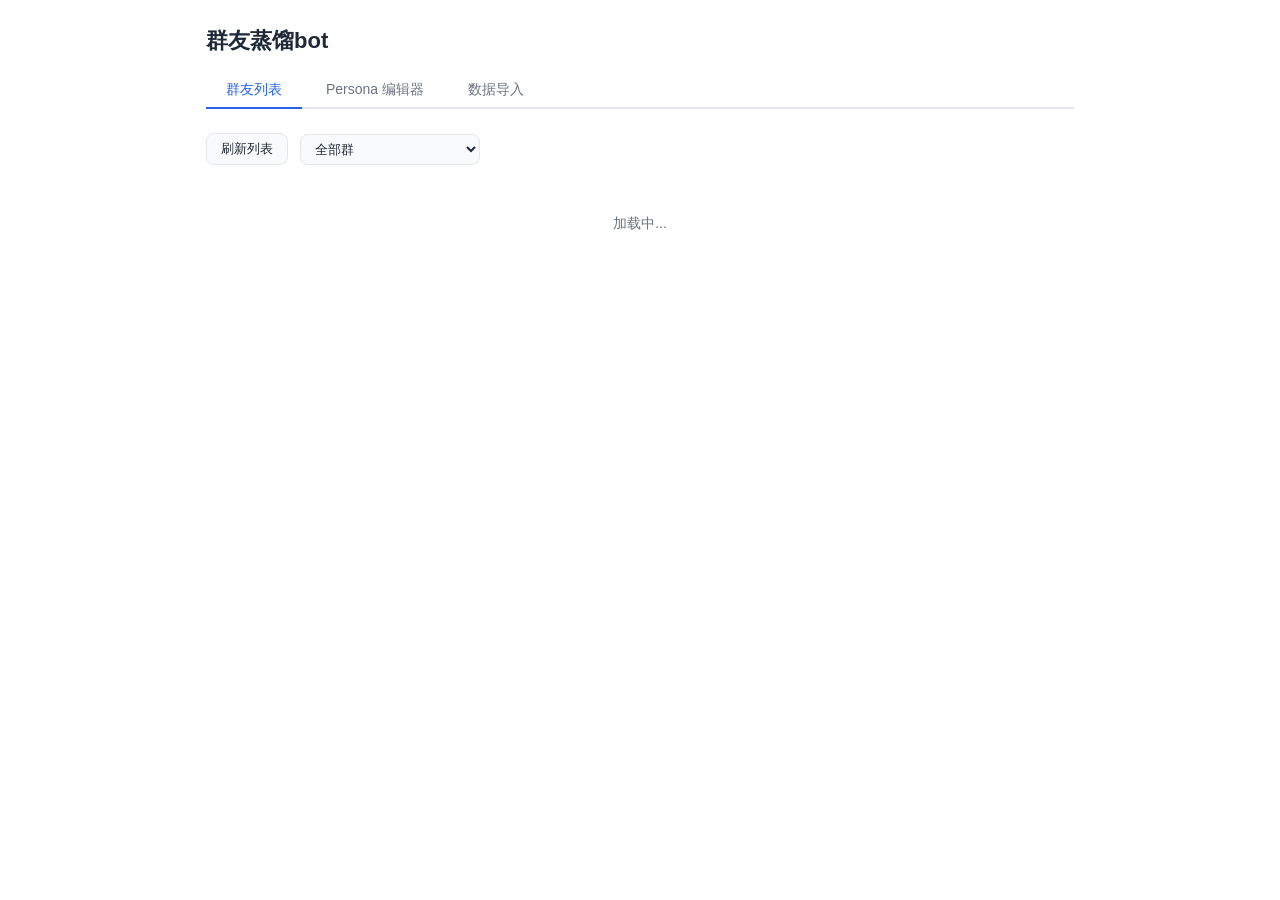
==== pages/pig-manager/index.html @ 86cbbd4d "feat: group_name in persona cards, group filter dropdown in WebUI, slug includes group_id" ====
<!doctype html>
<html lang="zh-CN">
<head>
  <meta charset="utf-8" />
  <meta name="viewport" content="width=device-width, initial-scale=1.0" />
  <title>群友蒸馏bot - 管理面板</title>
  <link rel="stylesheet" href="./style.css" />
</head>
<body>
  <div class="app">
    <header class="header">
      <h1>群友蒸馏bot</h1>
      <nav class="tabs">
        <button class="tab active" data-tab="personas">群友列表</button>
        <button class="tab" data-tab="editor">Persona 编辑器</button>
        <button class="tab" data-tab="import">数据导入</button>
      </nav>
    </header>

    <main class="main">
      <!-- 群友列表 -->
      <section id="tab-personas" class="tab-content active">
        <div class="toolbar">
          <button id="btn-refresh" class="btn">刷新列表</button>
          <select id="group-filter" class="select">
            <option value="">全部群</option>
          </select>
          <span id="status-text" class="status"></span>
        </div>
        <div id="persona-list" class="card-list">
          <div class="empty">加载中...</div>
        </div>
      </section>

      <!-- Persona 编辑器 -->
      <section id="tab-editor" class="tab-content">
        <div class="editor-toolbar">
          <select id="persona-select" class="select">
            <option value="">-- 选择群友 --</option>
          </select>
          <button id="btn-load-persona" class="btn btn-primary">加载</button>
          <button id="btn-save-persona" class="btn btn-save">保存</button>
          <span id="editor-status" class="status"></span>
        </div>
        <textarea id="persona-editor" class="editor" placeholder="选择群友后加载 persona.md 内容..."></textarea>
      </section>

      <!-- 数据导入 -->
      <section id="tab-import" class="tab-content">
        <div class="import-section">
          <h3>上传 QQ 聊天记录 (JSON)</h3>
          <p class="hint">支持 <a href="https://github.com/shuakami/qq-chat-exporter" target="_blank">qq-chat-exporter</a> 导出的 JSON 格式</p>

          <div class="import-form">
            <label class="label">目标群号</label>
            <input type="text" id="import-group-id" class="input" placeholder="留空仅预览不导入" />

            <label class="label">目标人物昵称</label>
            <input type="text" id="import-target-name" class="input" placeholder="从聊天记录中筛选该人的消息" />

            <label class="label">聊天记录文件 (.json)</label>
            <input type="file" id="import-file" class="input" accept=".json" />

            <div class="import-actions">
              <button id="btn-import-preview" class="btn btn-primary">预览</button>
              <button id="btn-import-confirm" class="btn btn-save" disabled>确认导入</button>
            </div>

            <div id="import-preview" class="import-preview">
              <div class="empty">选择文件并填写信息后预览</div>
            </div>
          </div>
        </div>
      </section>
    </main>
  </div>

  <script type="module" src="./app.js"></script>
</body>
</html>
---- pages/pig-manager/style.css ----
:root {
  --bg: #ffffff;
  --bg-card: #f9fafb;
  --border: #e5e7eb;
  --text: #1f2937;
  --text-secondary: #6b7280;
  --primary: #2563eb;
  --primary-hover: #1d4ed8;
  --save: #059669;
  --save-hover: #047857;
  --danger: #dc2626;
  --radius: 8px;
}

[data-theme="dark"] {
  --bg: #111827;
  --bg-card: #1f2937;
  --border: #374151;
  --text: #f3f4f6;
  --text-secondary: #9ca3af;
  --primary: #3b82f6;
  --primary-hover: #2563eb;
}

* {
  box-sizing: border-box;
  margin: 0;
  padding: 0;
}

body {
  background: var(--bg);
  color: var(--text);
  font-family: -apple-system, BlinkMacSystemFont, "Segoe UI", Roboto, sans-serif;
  line-height: 1.5;
  font-size: 14px;
}

.app {
  max-width: 900px;
  margin: 0 auto;
  padding: 24px 16px;
}

.header {
  margin-bottom: 24px;
}

.header h1 {
  font-size: 22px;
  margin-bottom: 16px;
}

.tabs {
  display: flex;
  gap: 4px;
  border-bottom: 2px solid var(--border);
}

.tab {
  padding: 8px 20px;
  border: none;
  background: none;
  color: var(--text-secondary);
  cursor: pointer;
  font-size: 14px;
  border-bottom: 2px solid transparent;
  margin-bottom: -2px;
  transition: all 0.15s;
}

.tab:hover {
  color: var(--text);
}

.tab.active {
  color: var(--primary);
  border-bottom-color: var(--primary);
}

.tab-content {
  display: none;
}

.tab-content.active {
  display: block;
}

.toolbar {
  display: flex;
  align-items: center;
  gap: 12px;
  margin-bottom: 16px;
}

.btn {
  padding: 6px 14px;
  border: 1px solid var(--border);
  border-radius: var(--radius);
  background: var(--bg-card);
  color: var(--text);
  cursor: pointer;
  font-size: 13px;
  transition: all 0.15s;
}

.btn:hover {
  border-color: var(--text-secondary);
}

.btn-primary {
  background: var(--primary);
  color: #fff;
  border-color: var(--primary);
}

.btn-primary:hover {
  background: var(--primary-hover);
}

.btn-save {
  background: var(--save);
  color: #fff;
  border-color: var(--save);
}

.btn-save:hover {
  background: var(--save-hover);
}

.btn:disabled {
  opacity: 0.5;
  cursor: not-allowed;
}

.status {
  color: var(--text-secondary);
  font-size: 13px;
}

.card-list {
  display: flex;
  flex-direction: column;
  gap: 8px;
}

.card {
  display: flex;
  justify-content: space-between;
  align-items: center;
  padding: 12px 16px;
  background: var(--bg-card);
  border: 1px solid var(--border);
  border-radius: var(--radius);
}

.card-info {
  flex: 1;
}

.card-name {
  font-weight: 600;
  margin-bottom: 2px;
}

.card-meta {
  color: var(--text-secondary);
  font-size: 12px;
}

.card-actions {
  display: flex;
  gap: 6px;
}

.empty {
  color: var(--text-secondary);
  text-align: center;
  padding: 32px;
}

.editor-toolbar {
  display: flex;
  align-items: center;
  gap: 10px;
  margin-bottom: 12px;
}

.select {
  padding: 6px 10px;
  border: 1px solid var(--border);
  border-radius: var(--radius);
  background: var(--bg-card);
  color: var(--text);
  font-size: 13px;
  min-width: 180px;
}

.editor {
  width: 100%;
  min-height: 500px;
  padding: 16px;
  border: 1px solid var(--border);
  border-radius: var(--radius);
  background: var(--bg-card);
  color: var(--text);
  font-family: "Cascadia Code", "Fira Code", "JetBrains Mono", monospace;
  font-size: 13px;
  line-height: 1.6;
  resize: vertical;
}

.import-section {
  padding: 16px 0;
}

.import-section h3 {
  font-size: 16px;
  margin-bottom: 4px;
}

.hint {
  color: var(--text-secondary);
  font-size: 13px;
  margin-bottom: 16px;
}

.hint a {
  color: var(--primary);
}

.import-form {
  display: flex;
  flex-direction: column;
  gap: 10px;
  max-width: 500px;
}

.label {
  font-weight: 600;
  font-size: 13px;
}

.input {
  padding: 8px 12px;
  border: 1px solid var(--border);
  border-radius: var(--radius);
  background: var(--bg-card);
  color: var(--text);
  font-size: 13px;
}

.input[type="file"] {
  padding: 6px;
}

.import-actions {
  display: flex;
  gap: 8px;
  margin-top: 4px;
}

.import-preview {
  margin-top: 16px;
  padding: 16px;
  background: var(--bg-card);
  border: 1px solid var(--border);
  border-radius: var(--radius);
  max-height: 300px;
  overflow-y: auto;
}

.import-preview .msg {
  padding: 4px 0;
  font-size: 13px;
  border-bottom: 1px solid var(--border);
}

.import-preview .msg:last-child {
  border-bottom: none;
}

.import-preview .msg-sender {
  color: var(--primary);
  font-weight: 600;
  margin-right: 8px;
}

.user-checkboxes {
  margin-top: 12px;
  border-top: 1px solid var(--border);
  padding-top: 8px;
}

.checkbox-label {
  display: flex;
  align-items: center;
  gap: 8px;
  padding: 4px 0;
  font-size: 13px;
  cursor: pointer;
}

.checkbox-label input[type="checkbox"] {
  accent-color: var(--primary);
}

.user-name {
  flex: 1;
}

.user-count {
  color: var(--text-secondary);
  font-size: 12px;
}

.section-title {
  font-weight: 600;
  font-size: 14px;
  padding: 16px 0 8px;
  color: var(--primary);
  border-bottom: 1px solid var(--border);
  margin-bottom: 8px;
}

.section-title:first-child {
  padding-top: 0;
}

.slug-tag {
  color: var(--text-secondary);
  font-weight: normal;
  font-size: 12px;
}

.user-id-tag {
  color: var(--text-secondary);
  font-weight: normal;
  font-size: 12px;
}

.progress-bar {
  display: inline-flex;
  align-items: center;
  width: 80px;
  height: 4px;
  background: var(--border);
  border-radius: 2px;
  margin-left: 8px;
  vertical-align: middle;
  overflow: hidden;
}

.progress-fill {
  height: 100%;
  background: var(--primary);
  border-radius: 2px;
  transition: width 0.3s;
}

.progress-text {
  font-size: 10px;
  color: var(--text-secondary);
  margin-left: 4px;
}
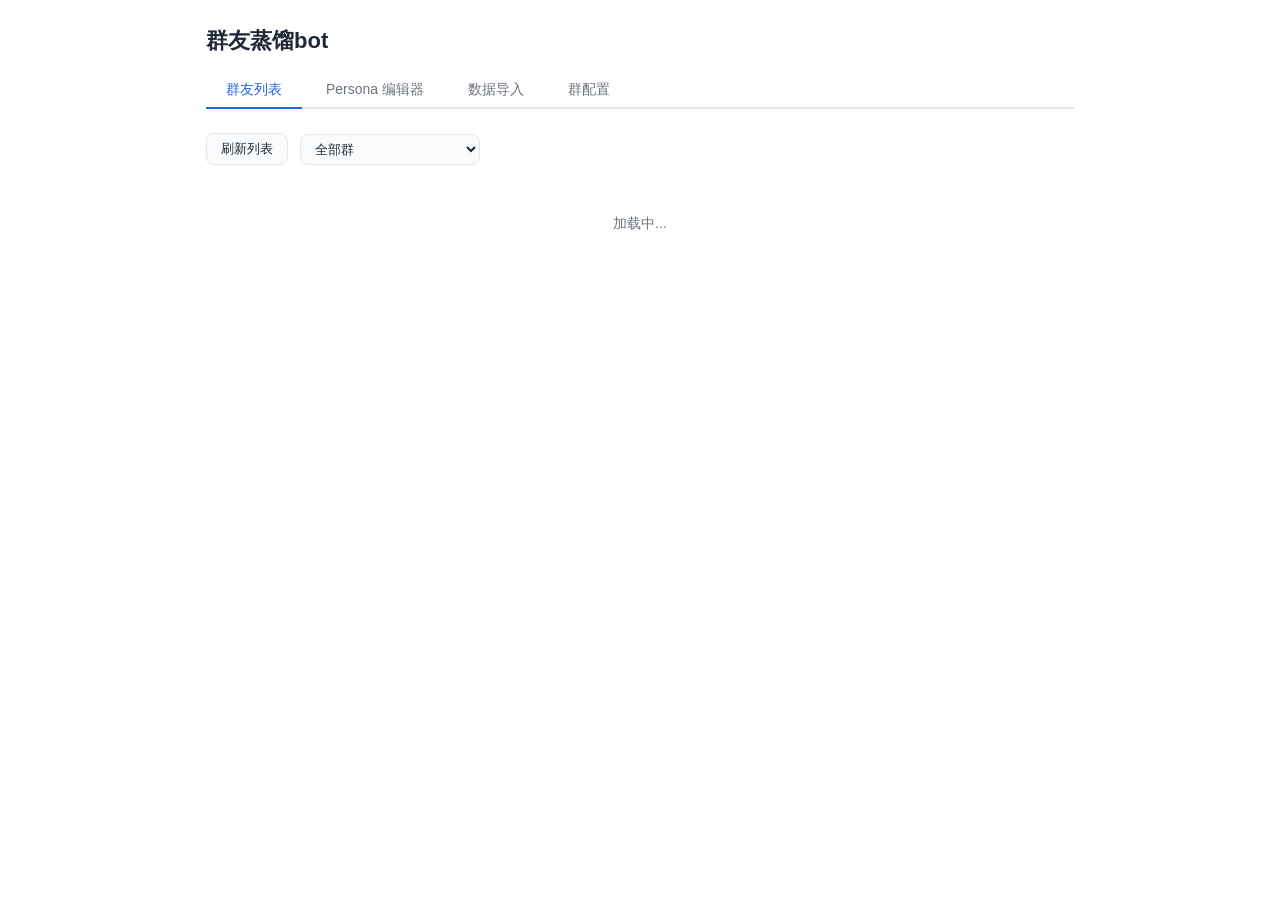
==== commit acbeea8a: "feat: group-level config (random/specific/disabled), @Bot trigger reply, WebUI config tab" ====
--- a/pages/pig-manager/index.html
+++ b/pages/pig-manager/index.html
@@ -14,6 +14,7 @@
         <button class="tab active" data-tab="personas">群友列表</button>
         <button class="tab" data-tab="editor">Persona 编辑器</button>
         <button class="tab" data-tab="import">数据导入</button>
+        <button class="tab" data-tab="config">群配置</button>
       </nav>
     </header>
 
@@ -72,6 +73,47 @@
           </div>
         </div>
       </section>
+
+      <!-- 群配置 -->
+      <section id="tab-config" class="tab-content">
+        <div class="config-section">
+          <div class="form-row">
+            <label class="label">选择群</label>
+            <select id="config-group-select" class="select">
+              <option value="">-- 选择群 --</option>
+            </select>
+          </div>
+
+          <div class="form-row">
+            <label class="label">扮演模式</label>
+            <div class="radio-group">
+              <label class="radio-label"><input type="radio" name="reply_mode" value="random" checked> 随机群友</label>
+              <label class="radio-label"><input type="radio" name="reply_mode" value="specific"> 指定群友</label>
+              <label class="radio-label"><input type="radio" name="reply_mode" value="disabled"> 关闭扮演</label>
+            </div>
+          </div>
+
+          <div class="form-row" id="specific-persona-row" style="display:none">
+            <label class="label">指定群友</label>
+            <select id="specific-persona-select" class="select">
+              <option value="">-- 选择群友 --</option>
+            </select>
+          </div>
+
+          <div class="form-row">
+            <label class="label">@机器人触发</label>
+            <label class="toggle-label">
+              <input type="checkbox" id="at-trigger-toggle" checked>
+              <span class="toggle-text">开启（群友 @Bot 时扮演回复）</span>
+            </label>
+          </div>
+
+          <div class="form-row">
+            <button id="btn-save-config" class="btn btn-save">保存配置</button>
+            <span id="config-status" class="status"></span>
+          </div>
+        </div>
+      </section>
     </main>
   </div>
 
--- a/pages/pig-manager/style.css
+++ b/pages/pig-manager/style.css
@@ -314,6 +314,46 @@
   font-size: 12px;
 }
 
+.config-section {
+  padding: 16px 0;
+}
+
+.form-row {
+  margin-bottom: 20px;
+}
+
+.form-row .label {
+  display: block;
+  font-weight: 600;
+  font-size: 13px;
+  margin-bottom: 8px;
+}
+
+.radio-group {
+  display: flex;
+  gap: 16px;
+}
+
+.radio-label {
+  display: flex;
+  align-items: center;
+  gap: 6px;
+  font-size: 14px;
+  cursor: pointer;
+}
+
+.toggle-label {
+  display: flex;
+  align-items: center;
+  gap: 8px;
+  font-size: 14px;
+  cursor: pointer;
+}
+
+.toggle-text {
+  color: var(--text-secondary);
+}
+
 .section-title {
   font-weight: 600;
   font-size: 14px;
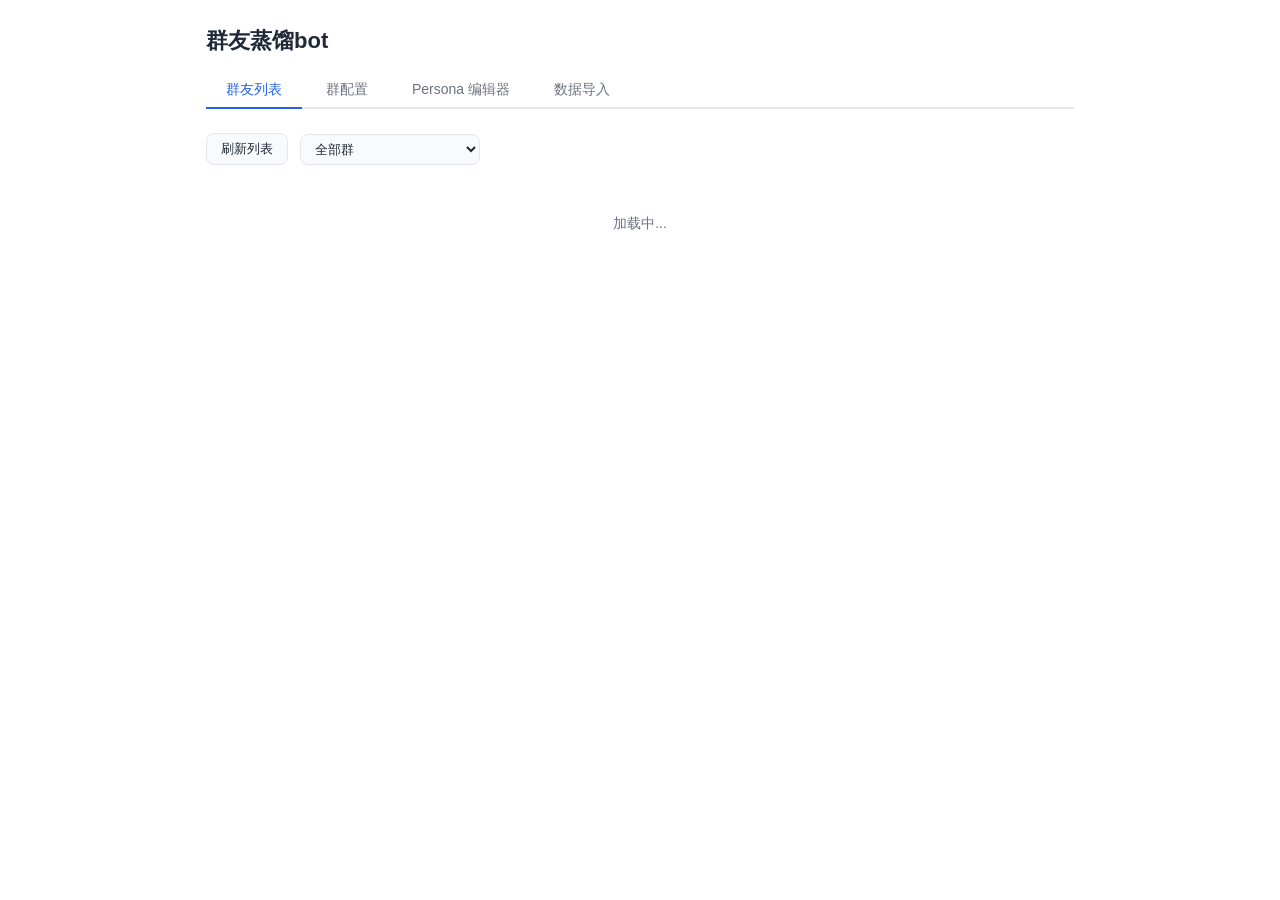
==== commit 33ab0c13: "feat(ui): tab reorder + green left-border & badge for distilled members" ====
--- a/pages/pig-manager/index.html
+++ b/pages/pig-manager/index.html
@@ -12,9 +12,9 @@
       <h1>群友蒸馏bot</h1>
       <nav class="tabs">
         <button class="tab active" data-tab="personas">群友列表</button>
+        <button class="tab" data-tab="config">群配置</button>
         <button class="tab" data-tab="editor">Persona 编辑器</button>
         <button class="tab" data-tab="import">数据导入</button>
-        <button class="tab" data-tab="config">群配置</button>
       </nav>
     </header>
 
@@ -30,6 +30,47 @@
         </div>
         <div id="persona-list" class="card-list">
           <div class="empty">加载中...</div>
+        </div>
+      </section>
+
+      <!-- 群配置 -->
+      <section id="tab-config" class="tab-content">
+        <div class="config-section">
+          <div class="form-row">
+            <label class="label">选择群</label>
+            <select id="config-group-select" class="select">
+              <option value="">-- 选择群 --</option>
+            </select>
+          </div>
+
+          <div class="form-row">
+            <label class="label">扮演模式</label>
+            <div class="radio-group">
+              <label class="radio-label"><input type="radio" name="reply_mode" value="random" checked> 随机群友</label>
+              <label class="radio-label"><input type="radio" name="reply_mode" value="specific"> 指定群友</label>
+              <label class="radio-label"><input type="radio" name="reply_mode" value="disabled"> 关闭扮演</label>
+            </div>
+          </div>
+
+          <div class="form-row" id="specific-persona-row" style="display:none">
+            <label class="label">指定群友</label>
+            <select id="specific-persona-select" class="select">
+              <option value="">-- 选择群友 --</option>
+            </select>
+          </div>
+
+          <div class="form-row">
+            <label class="label">@机器人触发</label>
+            <label class="toggle-label">
+              <input type="checkbox" id="at-trigger-toggle" checked>
+              <span class="toggle-text">开启（群友 @Bot 时扮演回复）</span>
+            </label>
+          </div>
+
+          <div class="form-row">
+            <button id="btn-save-config" class="btn btn-save">保存配置</button>
+            <span id="config-status" class="status"></span>
+          </div>
         </div>
       </section>
 
@@ -73,47 +114,6 @@
           </div>
         </div>
       </section>
-
-      <!-- 群配置 -->
-      <section id="tab-config" class="tab-content">
-        <div class="config-section">
-          <div class="form-row">
-            <label class="label">选择群</label>
-            <select id="config-group-select" class="select">
-              <option value="">-- 选择群 --</option>
-            </select>
-          </div>
-
-          <div class="form-row">
-            <label class="label">扮演模式</label>
-            <div class="radio-group">
-              <label class="radio-label"><input type="radio" name="reply_mode" value="random" checked> 随机群友</label>
-              <label class="radio-label"><input type="radio" name="reply_mode" value="specific"> 指定群友</label>
-              <label class="radio-label"><input type="radio" name="reply_mode" value="disabled"> 关闭扮演</label>
-            </div>
-          </div>
-
-          <div class="form-row" id="specific-persona-row" style="display:none">
-            <label class="label">指定群友</label>
-            <select id="specific-persona-select" class="select">
-              <option value="">-- 选择群友 --</option>
-            </select>
-          </div>
-
-          <div class="form-row">
-            <label class="label">@机器人触发</label>
-            <label class="toggle-label">
-              <input type="checkbox" id="at-trigger-toggle" checked>
-              <span class="toggle-text">开启（群友 @Bot 时扮演回复）</span>
-            </label>
-          </div>
-
-          <div class="form-row">
-            <button id="btn-save-config" class="btn btn-save">保存配置</button>
-            <span id="config-status" class="status"></span>
-          </div>
-        </div>
-      </section>
     </main>
   </div>
 
--- a/pages/pig-manager/style.css
+++ b/pages/pig-manager/style.css
@@ -151,7 +151,16 @@
   padding: 12px 16px;
   background: var(--bg-card);
   border: 1px solid var(--border);
-  border-radius: var(--radius);
+  border-left: 3px solid var(--border);
+  border-radius: var(--radius);
+}
+
+.card.distilled {
+  border-left-color: var(--save);
+}
+
+.card.distilled:hover {
+  border-left-color: var(--save-hover);
 }
 
 .card-info {
@@ -354,6 +363,56 @@
   color: var(--text-secondary);
 }
 
+.banner {
+  padding: 12px 16px;
+  border-radius: var(--radius);
+  margin-bottom: 12px;
+  font-size: 14px;
+  animation: fadeIn 0.3s;
+}
+
+.banner-info {
+  background: #e8f0fe;
+  border: 1px solid #3b82f6;
+  color: #1e40af;
+}
+
+.banner-ok {
+  background: #dcfce7;
+  border: 1px solid var(--save);
+  color: #166534;
+}
+
+.banner-err {
+  background: #fee2e2;
+  border: 1px solid var(--danger);
+  color: #991b1b;
+}
+
+.banner-loading::before {
+  content: "⏳ ";
+}
+
+[data-theme="dark"] .banner-info {
+  background: #1e3a5f;
+  color: #93c5fd;
+}
+
+[data-theme="dark"] .banner-ok {
+  background: #14532d;
+  color: #86efac;
+}
+
+[data-theme="dark"] .banner-err {
+  background: #450a0a;
+  color: #fca5a5;
+}
+
+@keyframes fadeIn {
+  from { opacity: 0; transform: translateY(-4px); }
+  to { opacity: 1; transform: translateY(0); }
+}
+
 .section-title {
   font-weight: 600;
   font-size: 14px;
@@ -361,10 +420,44 @@
   color: var(--primary);
   border-bottom: 1px solid var(--border);
   margin-bottom: 8px;
+  display: flex;
+  align-items: center;
+  gap: 8px;
 }
 
 .section-title:first-child {
   padding-top: 0;
+}
+
+.section-count {
+  font-size: 11px;
+  font-weight: 500;
+  padding: 1px 8px;
+  border-radius: 10px;
+  color: #fff;
+}
+
+.section-title:has(.section-count) .section-count {
+  background: var(--primary);
+}
+
+.distilled-badge {
+  display: inline-flex;
+  align-items: center;
+  gap: 4px;
+  font-size: 12px;
+  color: var(--save);
+  font-weight: 500;
+  margin-right: 4px;
+  white-space: nowrap;
+}
+
+[data-theme="dark"] .distilled-badge {
+  color: #4ade80;
+}
+
+[data-theme="dark"] .card.distilled {
+  border-left-color: #22c55e;
 }
 
 .slug-tag {
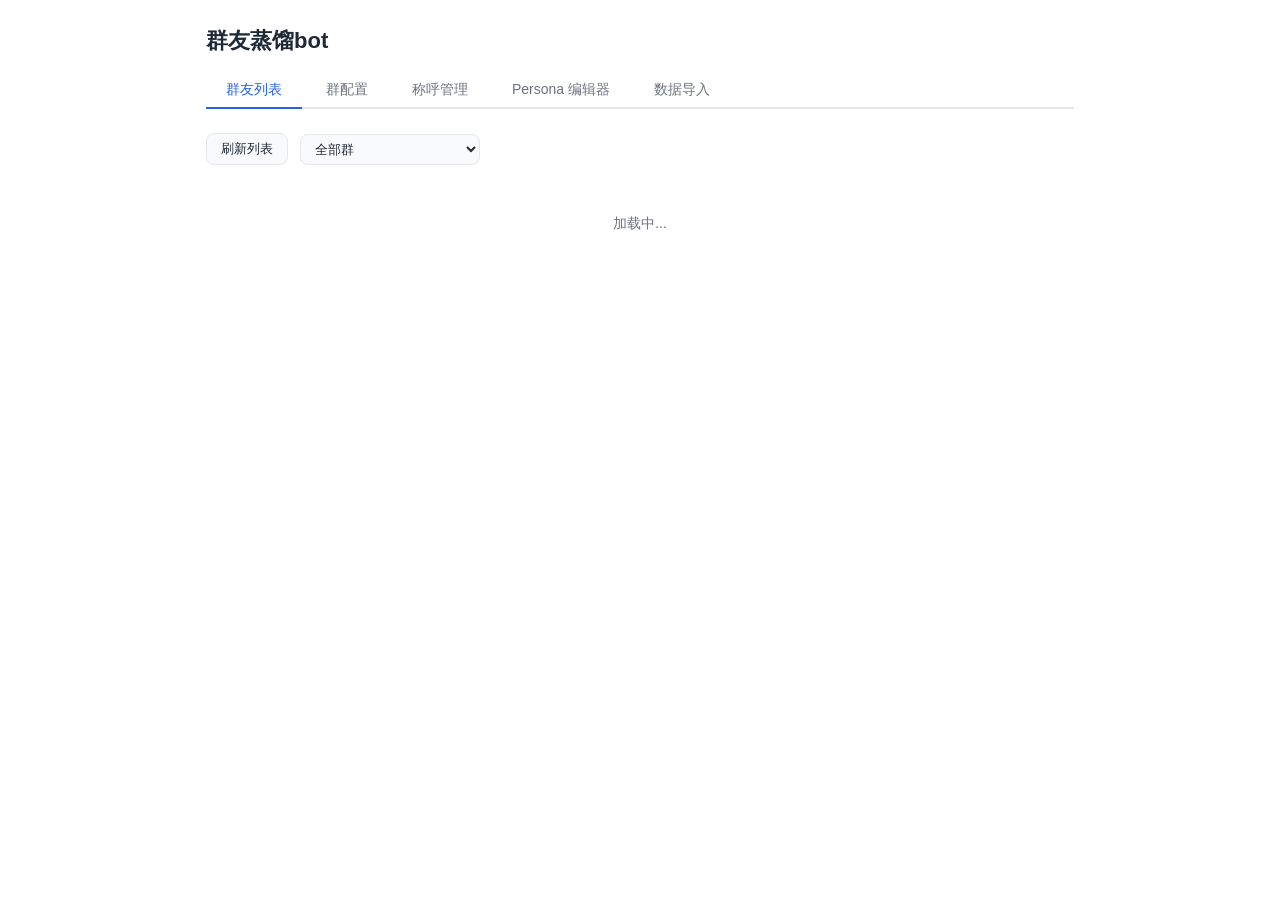
==== commit 90bec1a4: "refactor(ui): move nickname editing to dedicated tab with table view" ====
--- a/pages/pig-manager/index.html
+++ b/pages/pig-manager/index.html
@@ -13,6 +13,7 @@
       <nav class="tabs">
         <button class="tab active" data-tab="personas">群友列表</button>
         <button class="tab" data-tab="config">群配置</button>
+        <button class="tab" data-tab="nicknames">称呼管理</button>
         <button class="tab" data-tab="editor">Persona 编辑器</button>
         <button class="tab" data-tab="import">数据导入</button>
       </nav>
@@ -74,6 +75,22 @@
         </div>
       </section>
 
+      <!-- 称呼管理 -->
+      <section id="tab-nicknames" class="tab-content">
+        <div class="toolbar">
+          <button id="btn-nickname-add" class="btn btn-primary">+ 添加称呼</button>
+          <span id="nickname-status" class="status"></span>
+        </div>
+        <table id="nickname-table" class="data-table">
+          <thead>
+            <tr><th>QQ号</th><th>称呼</th><th>操作</th></tr>
+          </thead>
+          <tbody>
+            <tr><td colspan="3" class="empty">加载中...</td></tr>
+          </tbody>
+        </table>
+      </section>
+
       <!-- Persona 编辑器 -->
       <section id="tab-editor" class="tab-content">
         <div class="editor-toolbar">
--- a/pages/pig-manager/style.css
+++ b/pages/pig-manager/style.css
@@ -496,3 +496,62 @@
   color: var(--text-secondary);
   margin-left: 4px;
 }
+
+.data-table {
+  width: 100%;
+  border-collapse: collapse;
+  font-size: 13px;
+}
+
+.data-table th {
+  text-align: left;
+  padding: 10px 12px;
+  border-bottom: 2px solid var(--border);
+  color: var(--text-secondary);
+  font-weight: 600;
+  font-size: 12px;
+  text-transform: uppercase;
+  letter-spacing: 0.5px;
+}
+
+.data-table td {
+  padding: 10px 12px;
+  border-bottom: 1px solid var(--border);
+  vertical-align: middle;
+}
+
+.data-table tbody tr:hover {
+  background: var(--bg-card);
+}
+
+.data-table .empty {
+  text-align: center;
+  padding: 32px;
+}
+
+.nickname-uid {
+  font-family: "Cascadia Code", "Fira Code", monospace;
+  color: var(--text-secondary);
+  font-size: 12px;
+}
+
+.nickname-value {
+  font-weight: 600;
+}
+
+.nickname-actions {
+  display: flex;
+  gap: 6px;
+}
+
+.nickname-add-row {
+  display: flex;
+  gap: 8px;
+  align-items: center;
+  padding: 10px 0;
+}
+
+.nickname-add-row .input {
+  flex: 1;
+  max-width: 280px;
+}
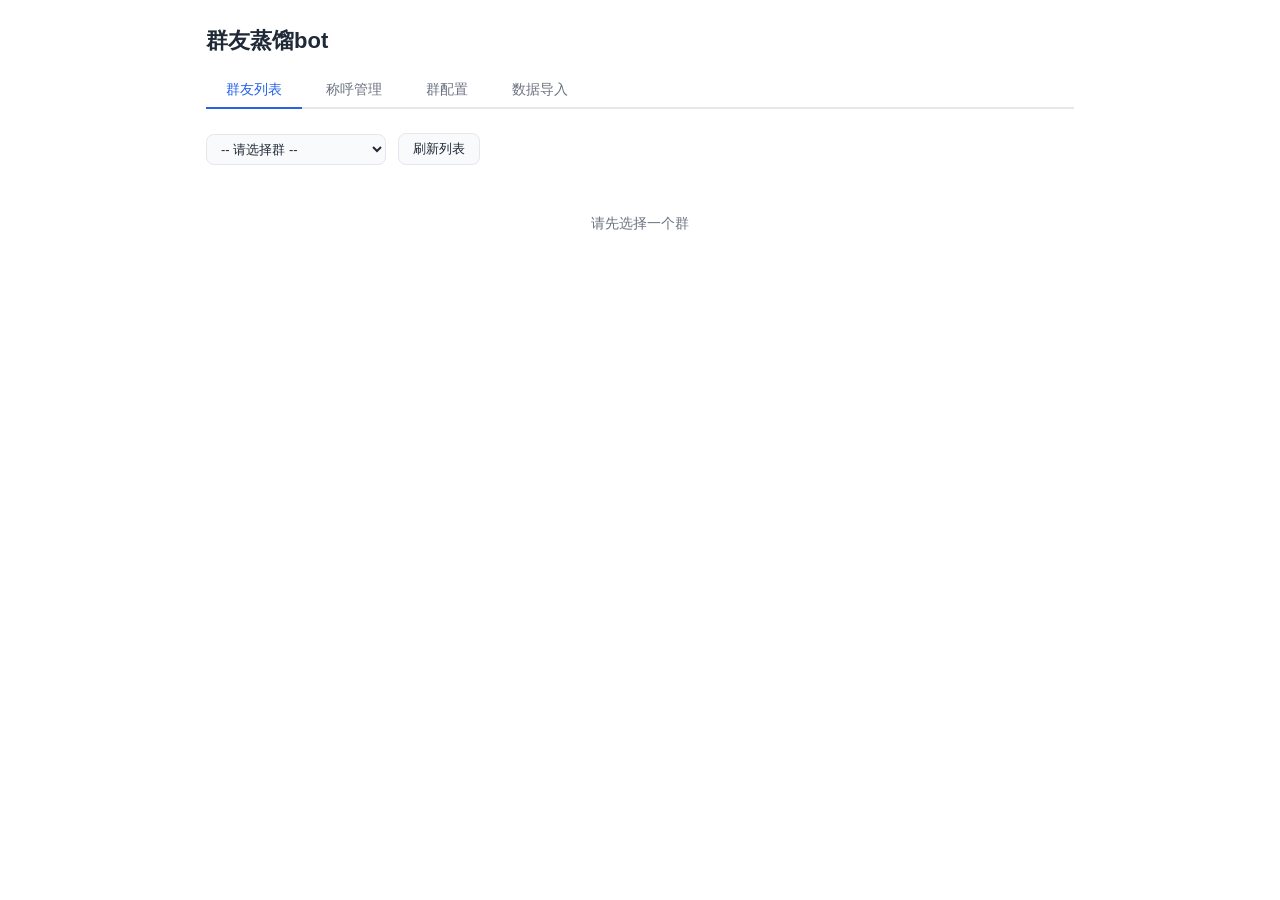
==== commit 99c9930b: "refactor(ui): group-first persona list + modal editor + delete API" ====
--- a/pages/pig-manager/index.html
+++ b/pages/pig-manager/index.html
@@ -12,9 +12,8 @@
       <h1>群友蒸馏bot</h1>
       <nav class="tabs">
         <button class="tab active" data-tab="personas">群友列表</button>
+        <button class="tab" data-tab="nicknames">称呼管理</button>
         <button class="tab" data-tab="config">群配置</button>
-        <button class="tab" data-tab="nicknames">称呼管理</button>
-        <button class="tab" data-tab="editor">Persona 编辑器</button>
         <button class="tab" data-tab="import">数据导入</button>
       </nav>
     </header>
@@ -23,55 +22,14 @@
       <!-- 群友列表 -->
       <section id="tab-personas" class="tab-content active">
         <div class="toolbar">
+          <select id="group-filter" class="select">
+            <option value="">-- 请选择群 --</option>
+          </select>
           <button id="btn-refresh" class="btn">刷新列表</button>
-          <select id="group-filter" class="select">
-            <option value="">全部群</option>
-          </select>
           <span id="status-text" class="status"></span>
         </div>
         <div id="persona-list" class="card-list">
-          <div class="empty">加载中...</div>
-        </div>
-      </section>
-
-      <!-- 群配置 -->
-      <section id="tab-config" class="tab-content">
-        <div class="config-section">
-          <div class="form-row">
-            <label class="label">选择群</label>
-            <select id="config-group-select" class="select">
-              <option value="">-- 选择群 --</option>
-            </select>
-          </div>
-
-          <div class="form-row">
-            <label class="label">扮演模式</label>
-            <div class="radio-group">
-              <label class="radio-label"><input type="radio" name="reply_mode" value="random" checked> 随机群友</label>
-              <label class="radio-label"><input type="radio" name="reply_mode" value="specific"> 指定群友</label>
-              <label class="radio-label"><input type="radio" name="reply_mode" value="disabled"> 关闭扮演</label>
-            </div>
-          </div>
-
-          <div class="form-row" id="specific-persona-row" style="display:none">
-            <label class="label">指定群友</label>
-            <select id="specific-persona-select" class="select">
-              <option value="">-- 选择群友 --</option>
-            </select>
-          </div>
-
-          <div class="form-row">
-            <label class="label">@机器人触发</label>
-            <label class="toggle-label">
-              <input type="checkbox" id="at-trigger-toggle" checked>
-              <span class="toggle-text">开启（群友 @Bot 时扮演回复）</span>
-            </label>
-          </div>
-
-          <div class="form-row">
-            <button id="btn-save-config" class="btn btn-save">保存配置</button>
-            <span id="config-status" class="status"></span>
-          </div>
+          <div class="empty">请先选择一个群</div>
         </div>
       </section>
 
@@ -91,17 +49,41 @@
         </table>
       </section>
 
-      <!-- Persona 编辑器 -->
-      <section id="tab-editor" class="tab-content">
-        <div class="editor-toolbar">
-          <select id="persona-select" class="select">
-            <option value="">-- 选择群友 --</option>
-          </select>
-          <button id="btn-load-persona" class="btn btn-primary">加载</button>
-          <button id="btn-save-persona" class="btn btn-save">保存</button>
-          <span id="editor-status" class="status"></span>
+      <!-- 群配置 -->
+      <section id="tab-config" class="tab-content">
+        <div class="config-section">
+          <div class="form-row">
+            <label class="label">选择群</label>
+            <select id="config-group-select" class="select">
+              <option value="">-- 选择群 --</option>
+            </select>
+          </div>
+          <div class="form-row">
+            <label class="label">扮演模式</label>
+            <div class="radio-group">
+              <label class="radio-label"><input type="radio" name="reply_mode" value="random" checked> 随机群友</label>
+              <label class="radio-label"><input type="radio" name="reply_mode" value="specific"> 指定群友</label>
+              <label class="radio-label"><input type="radio" name="reply_mode" value="disabled"> 关闭扮演</label>
+            </div>
+          </div>
+          <div class="form-row" id="specific-persona-row" style="display:none">
+            <label class="label">指定群友</label>
+            <select id="specific-persona-select" class="select">
+              <option value="">-- 选择群友 --</option>
+            </select>
+          </div>
+          <div class="form-row">
+            <label class="label">@机器人触发</label>
+            <label class="toggle-label">
+              <input type="checkbox" id="at-trigger-toggle" checked>
+              <span class="toggle-text">开启（群友 @Bot 时扮演回复）</span>
+            </label>
+          </div>
+          <div class="form-row">
+            <button id="btn-save-config" class="btn btn-save">保存配置</button>
+            <span id="config-status" class="status"></span>
+          </div>
         </div>
-        <textarea id="persona-editor" class="editor" placeholder="选择群友后加载 persona.md 内容..."></textarea>
       </section>
 
       <!-- 数据导入 -->
@@ -109,22 +91,17 @@
         <div class="import-section">
           <h3>上传 QQ 聊天记录 (JSON)</h3>
           <p class="hint">支持 <a href="https://github.com/shuakami/qq-chat-exporter" target="_blank">qq-chat-exporter</a> 导出的 JSON 格式</p>
-
           <div class="import-form">
             <label class="label">目标群号</label>
             <input type="text" id="import-group-id" class="input" placeholder="留空仅预览不导入" />
-
             <label class="label">目标人物昵称</label>
             <input type="text" id="import-target-name" class="input" placeholder="从聊天记录中筛选该人的消息" />
-
             <label class="label">聊天记录文件 (.json)</label>
             <input type="file" id="import-file" class="input" accept=".json" />
-
             <div class="import-actions">
               <button id="btn-import-preview" class="btn btn-primary">预览</button>
               <button id="btn-import-confirm" class="btn btn-save" disabled>确认导入</button>
             </div>
-
             <div id="import-preview" class="import-preview">
               <div class="empty">选择文件并填写信息后预览</div>
             </div>
@@ -132,6 +109,26 @@
         </div>
       </section>
     </main>
+
+    <!-- Persona 弹窗 -->
+    <div id="persona-modal" class="modal-overlay" style="display:none">
+      <div class="modal">
+        <div class="modal-header">
+          <h2 id="modal-title"></h2>
+          <button class="modal-close" id="modal-close">&times;</button>
+        </div>
+        <div class="modal-meta" id="modal-meta"></div>
+        <div class="modal-body">
+          <textarea id="modal-editor" class="editor" placeholder="加载 persona.md 内容..."></textarea>
+        </div>
+        <div class="modal-footer">
+          <button id="modal-save" class="btn btn-save">保存</button>
+          <button id="modal-redistill" class="btn btn-primary">重新蒸馏</button>
+          <button id="modal-delete" class="btn btn-danger">删除此人格</button>
+          <span id="modal-status" class="status"></span>
+        </div>
+      </div>
+    </div>
   </div>
 
   <script type="module" src="./app.js"></script>
--- a/pages/pig-manager/style.css
+++ b/pages/pig-manager/style.css
@@ -167,6 +167,10 @@
   flex: 1;
 }
 
+.card-persona {
+  cursor: pointer;
+}
+
 .card-name {
   font-weight: 600;
   margin-bottom: 2px;
@@ -555,3 +559,88 @@
   flex: 1;
   max-width: 280px;
 }
+
+.btn-danger {
+  background: var(--danger);
+  color: #fff;
+  border-color: var(--danger);
+}
+
+.btn-danger:hover {
+  opacity: 0.85;
+}
+
+/* Modal */
+.modal-overlay {
+  position: fixed;
+  top: 0; left: 0; right: 0; bottom: 0;
+  background: rgba(0,0,0,0.5);
+  display: flex;
+  align-items: center;
+  justify-content: center;
+  z-index: 1000;
+  animation: fadeIn 0.2s;
+}
+
+.modal {
+  background: var(--bg);
+  border-radius: 12px;
+  width: 90%;
+  max-width: 700px;
+  max-height: 85vh;
+  display: flex;
+  flex-direction: column;
+  box-shadow: 0 20px 60px rgba(0,0,0,0.3);
+}
+
+.modal-header {
+  display: flex;
+  justify-content: space-between;
+  align-items: center;
+  padding: 16px 20px;
+  border-bottom: 1px solid var(--border);
+}
+
+.modal-header h2 {
+  font-size: 16px;
+  margin: 0;
+}
+
+.modal-close {
+  background: none;
+  border: none;
+  font-size: 22px;
+  cursor: pointer;
+  color: var(--text-secondary);
+  padding: 0 4px;
+  line-height: 1;
+}
+
+.modal-close:hover {
+  color: var(--text);
+}
+
+.modal-meta {
+  padding: 8px 20px;
+  font-size: 12px;
+  color: var(--text-secondary);
+  border-bottom: 1px solid var(--border);
+}
+
+.modal-body {
+  flex: 1;
+  overflow-y: auto;
+  padding: 16px 20px;
+}
+
+.modal-body .editor {
+  min-height: 350px;
+}
+
+.modal-footer {
+  display: flex;
+  align-items: center;
+  gap: 8px;
+  padding: 12px 20px;
+  border-top: 1px solid var(--border);
+}
